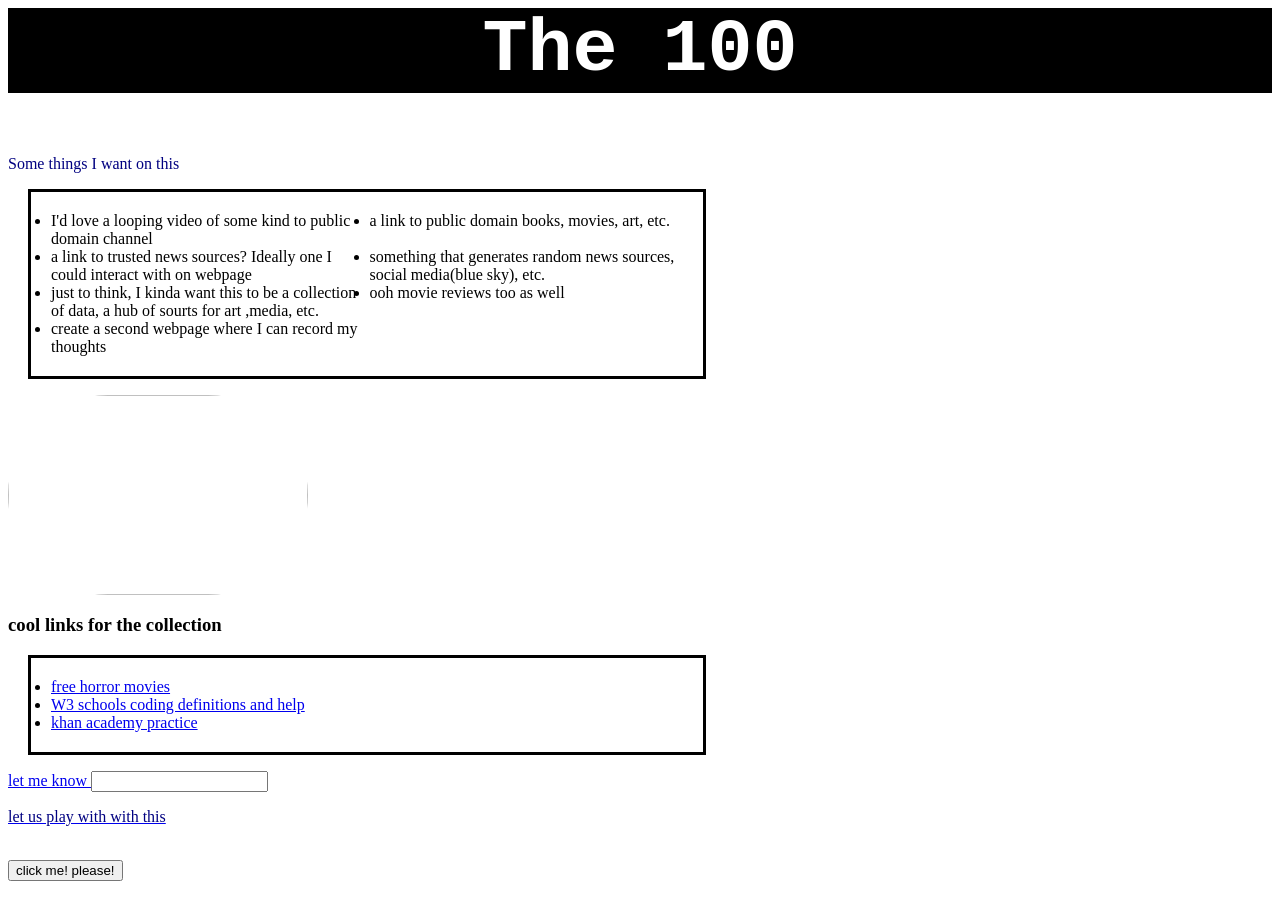
==== index.html @ bbab1faa "Update index.html" ====
<html>
    <head>
    <link rel="stylesheet" href="style.css">
</head>
    <h2> The 100 </h2>
    <p> Some things I want on this</p>
    <ul id="first">
        <li>I'd love a looping video of some kind to public domain channel</li>
        <li>a link to public domain books, movies, art, etc.</li>
        <li>a link to trusted news sources? Ideally one I could interact with on webpage</li>
        <li> something that generates random news sources, social media(blue sky), etc.</li>
        <li> just to think, I kinda want this to be a collection of data, a hub of sourts for art ,media, etc.</li>
        <li> ooh movie reviews too as well</li>
        <li> create a second webpage where I can record my thoughts</li>
    </ul>
<img src= "https://www.hollywoodreporter.com/wp-content/uploads/2023/03/strong.jpg?w=1296&h=730&crop=1" width="300" height=200">
<h3> cool links for the collection </h3>
    <ul>
        <li><a href= https://www.horrortheque.com/> free horror movies</a> </li>
        <li><a href= https://www.w3schools.com/jsref/jsref_oper_misc.asp> W3 schools coding definitions and help</a></li>
        <li><a href= https://www.khanacademy.org/computing/ap-computer-science-principles/the-internet/x2d2f703b37b450a3:the-internet-protocol-suite/a/the-internet-protocols> khan academy practice</li>
    </ul>
<label> let me know </label>
    <input type=text>
    <p class= "this is the button"> let us play with with this</p>
<br>
    <button>click me! please! </button>
---- style.css ----
p {
  color: navy;
}
h2 {
  font-family: Courier New;
  color: white;
  background-color: black;
  text-align: center;
  font-size:75px;
}
ul {
  font-family: Georgia;
  border: solid;
  margin-left: 20px;
  margin-right: auto;
  width: 50%;
  padding: 20px;
}
#first {
  display: grid;
  grid-template-columns: 1fr 1fr;
  column-gap: 5px;
}
img {
  border-radius: 100px;
}
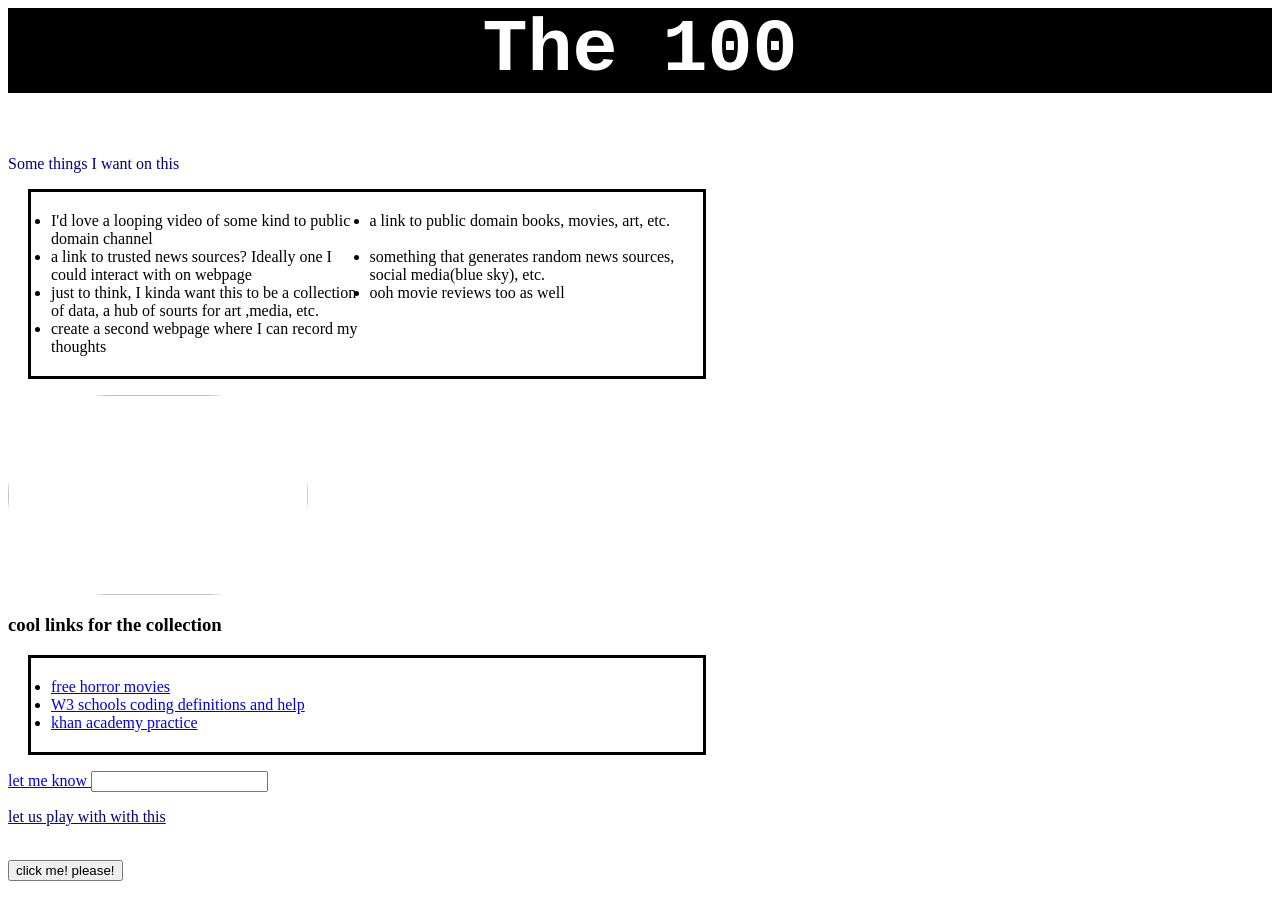
==== commit dcf9d0a5: "Update index.html" ====
--- a/index.html
+++ b/index.html
@@ -25,6 +25,7 @@
     <p class= "this is the button"> let us play with with this</p>
 <br>
     <button>click me! please! </button>
+    <h5></h5>
     
 
 
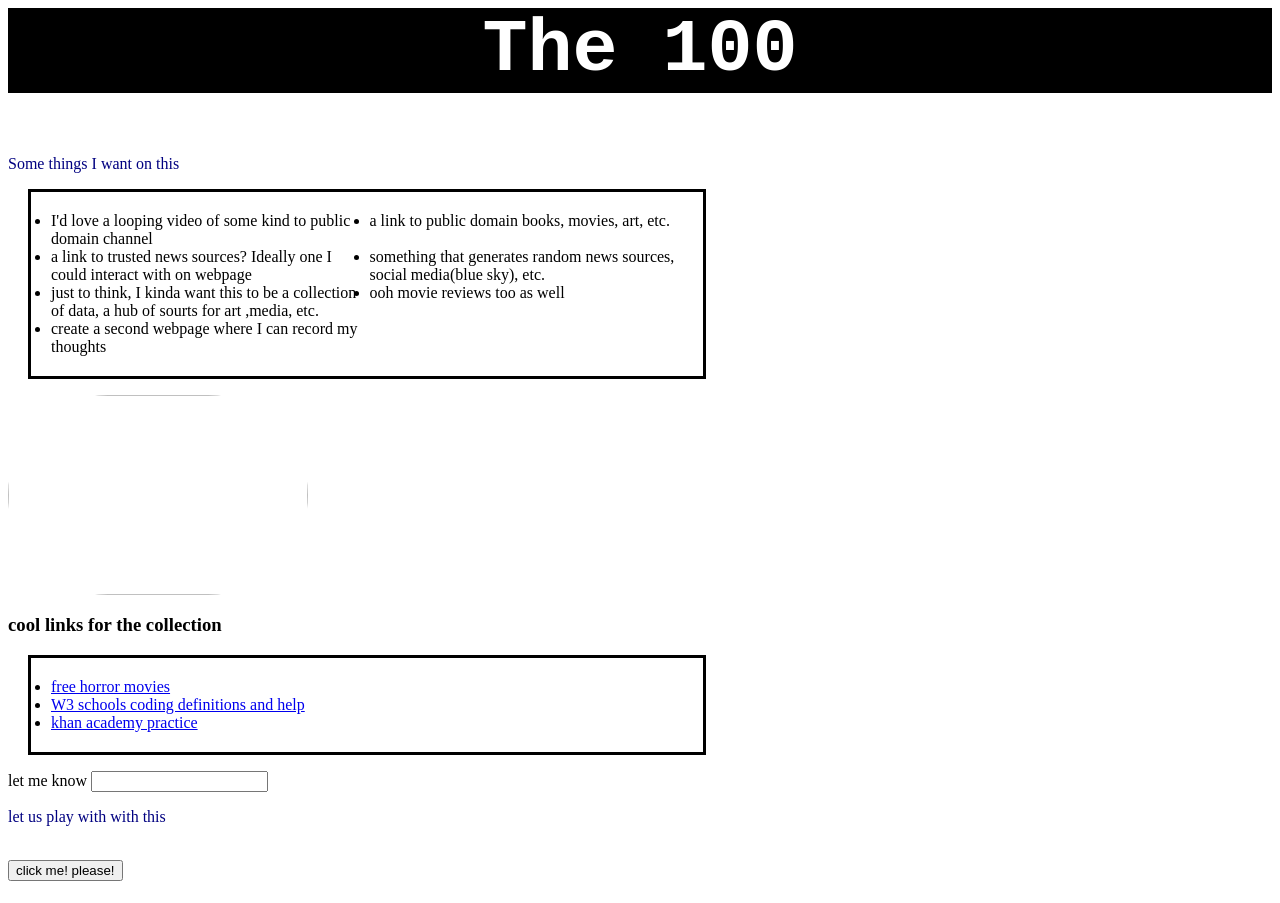
==== commit 827ee60d: "Update index.html" ====
--- a/index.html
+++ b/index.html
@@ -18,13 +18,13 @@
     <ul>
         <li><a href= https://www.horrortheque.com/> free horror movies</a> </li>
         <li><a href= https://www.w3schools.com/jsref/jsref_oper_misc.asp> W3 schools coding definitions and help</a></li>
-        <li><a href= https://www.khanacademy.org/computing/ap-computer-science-principles/the-internet/x2d2f703b37b450a3:the-internet-protocol-suite/a/the-internet-protocols> khan academy practice</li>
+        <li><a href= https://www.khanacademy.org/computing/ap-computer-science-principles/the-internet/x2d2f703b37b450a3:the-internet-protocol-suite/a/the-internet-protocols> khan academy practice</a></li>
     </ul>
 <label> let me know </label>
     <input type=text>
-    <p class= "this is the button"> let us play with with this</p>
+    <p class="this-button"> let us play with with this</p>
 <br>
-    <button>click me! please! </button>
+    <button onclick="book()">click me! please! </button>
     <h5></h5>
     
 
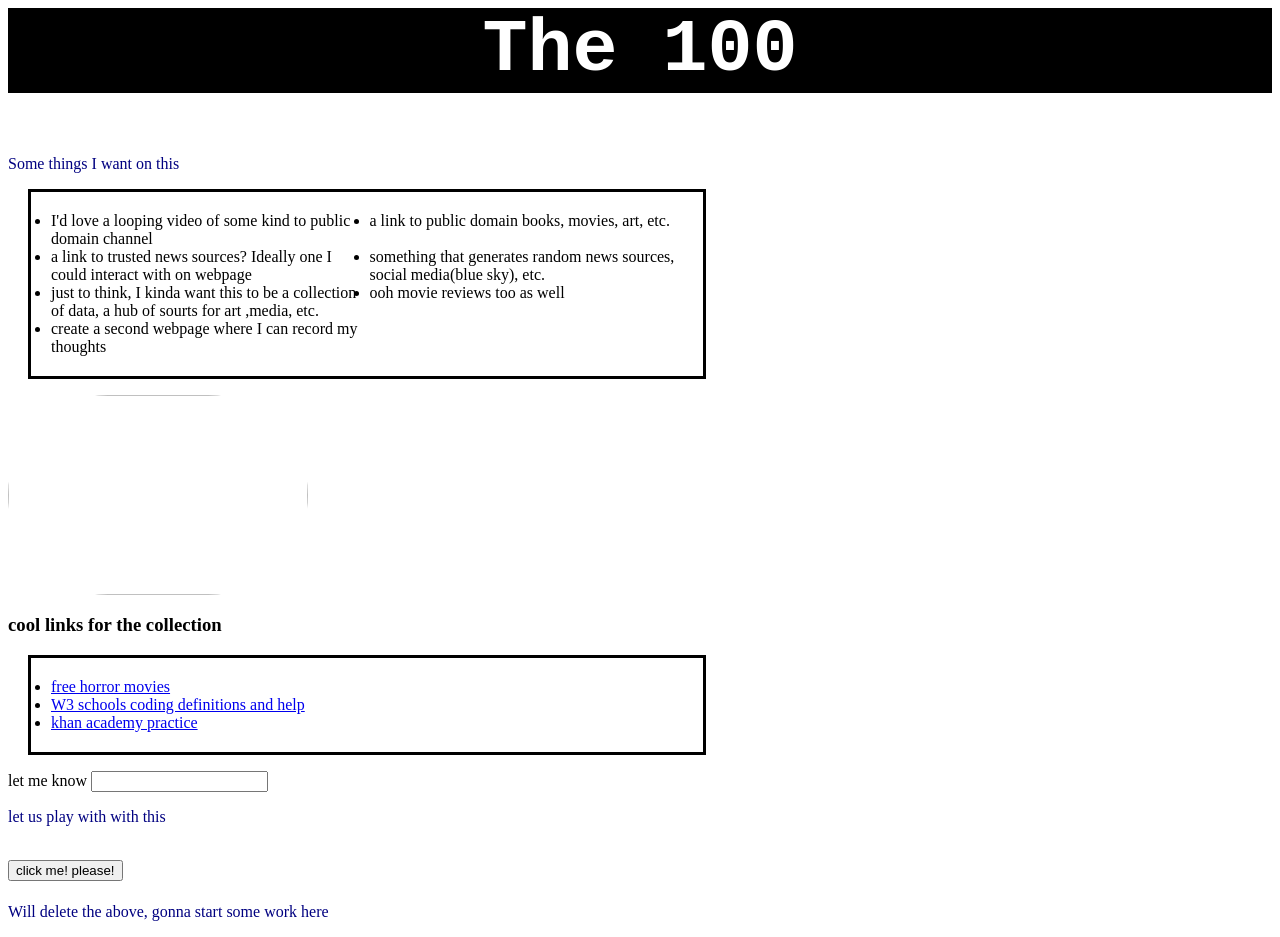
==== commit 0c63edf0: "Update index.html" ====
--- a/index.html
+++ b/index.html
@@ -1,4 +1,5 @@
 <html>
+<body>
     <head>
     <link rel="stylesheet" href="style.css">
 </head>
@@ -26,6 +27,12 @@
 <br>
     <button onclick="book()">click me! please! </button>
     <h5></h5>
-    
+<p>Will delete the above, gonna start some work here</p>
+    <div class="dashboard">
+        
+    </div>
+    <script src="script.js" defer></script>
+</body>
+</html>
 
 
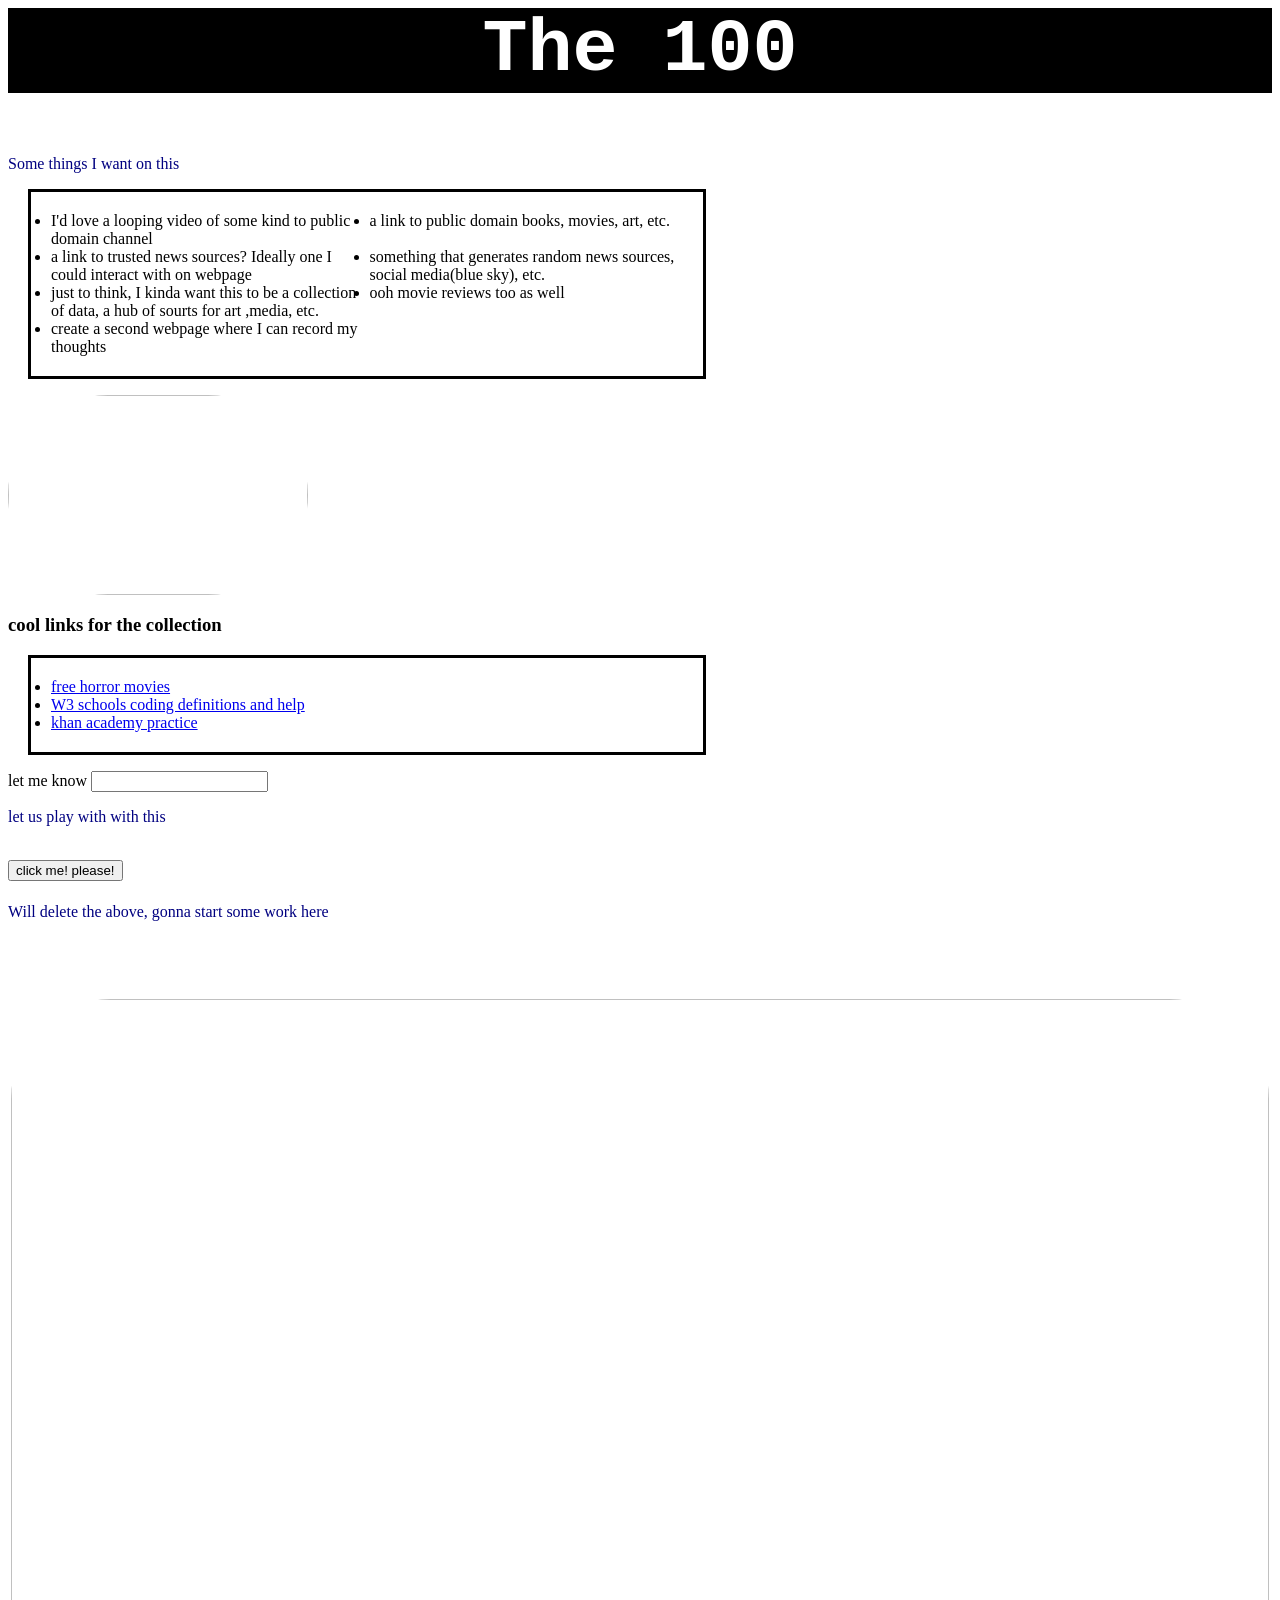
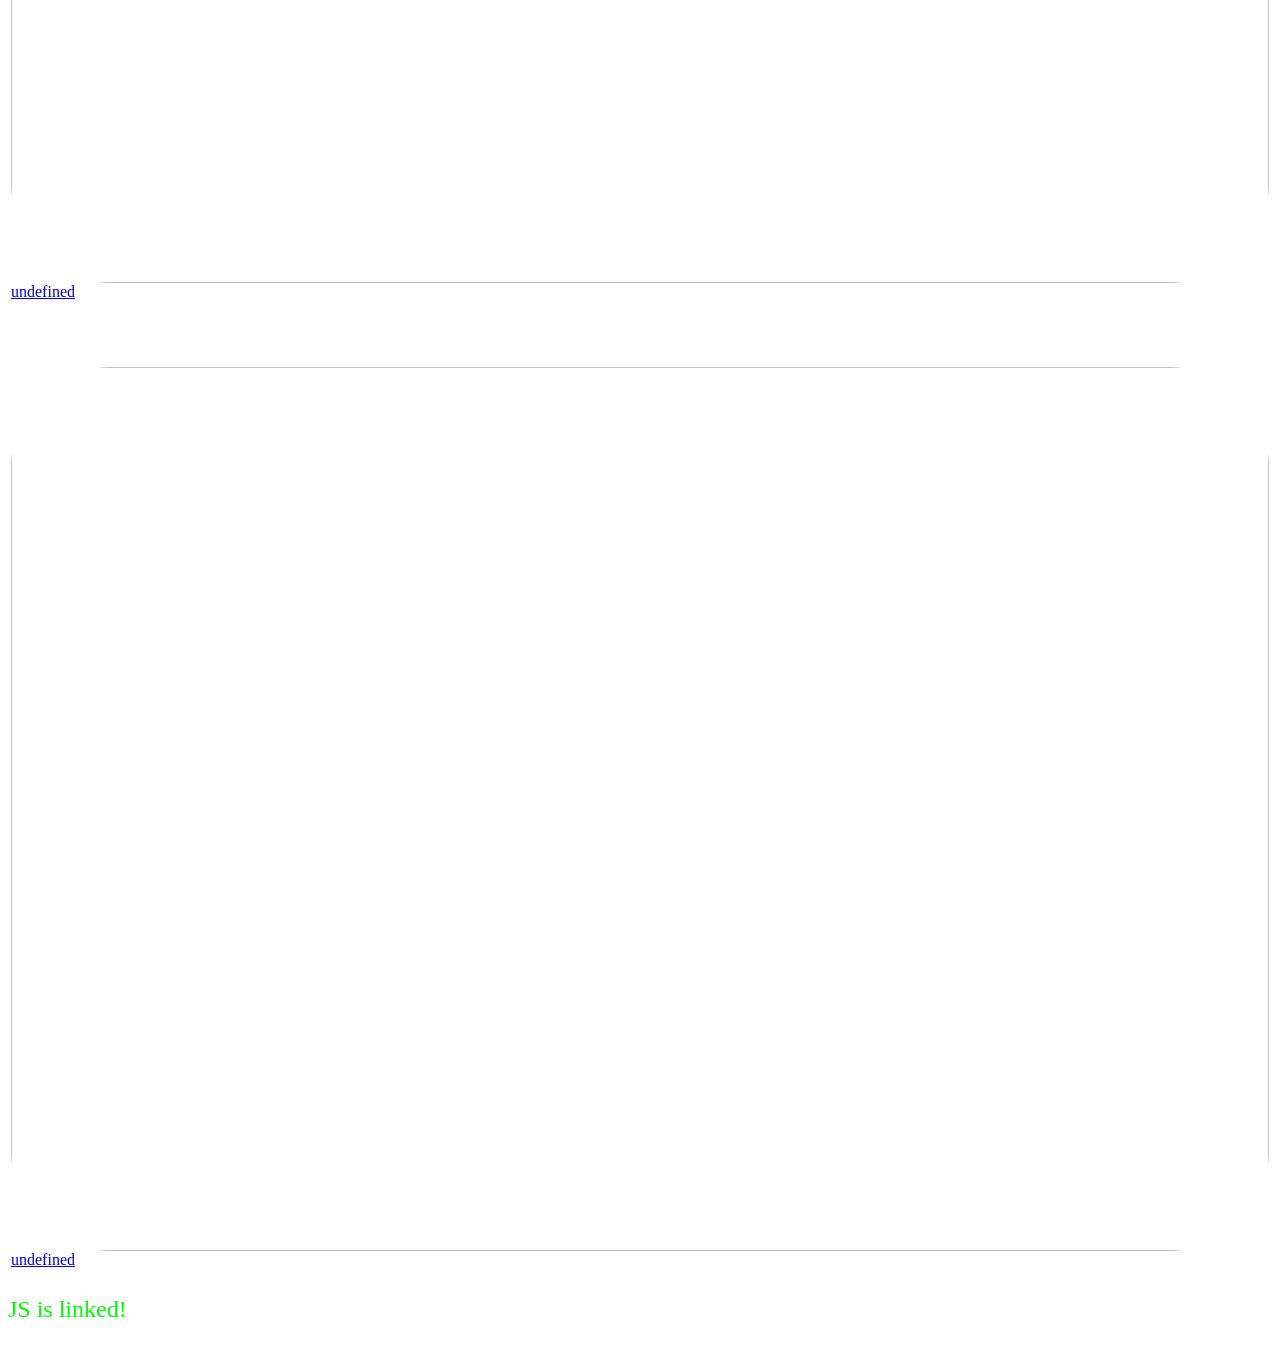
==== commit 68b1bf09: "Update index.html" ====
--- a/index.html
+++ b/index.html
@@ -1,8 +1,8 @@
 <html>
-<body>
-    <head>
+        <head>
     <link rel="stylesheet" href="style.css">
 </head>
+<body>
     <h2> The 100 </h2>
     <p> Some things I want on this</p>
     <ul id="first">
@@ -17,9 +17,9 @@
 <img src= "https://www.hollywoodreporter.com/wp-content/uploads/2023/03/strong.jpg?w=1296&h=730&crop=1" width="300" height=200">
 <h3> cool links for the collection </h3>
     <ul>
-        <li><a href= https://www.horrortheque.com/> free horror movies</a> </li>
-        <li><a href= https://www.w3schools.com/jsref/jsref_oper_misc.asp> W3 schools coding definitions and help</a></li>
-        <li><a href= https://www.khanacademy.org/computing/ap-computer-science-principles/the-internet/x2d2f703b37b450a3:the-internet-protocol-suite/a/the-internet-protocols> khan academy practice</a></li>
+        <li><a href= https://www.horrortheque.com/ target="_blank"> free horror movies</a> </li>
+        <li><a href= https://www.w3schools.com/jsref/jsref_oper_misc.asp target="_blank"> W3 schools coding definitions and help</a></li>
+        <li><a href= https://www.khanacademy.org/computing/ap-computer-science-principles/the-internet/x2d2f703b37b450a3:the-internet-protocol-suite/a/the-internet-protocols target="_blank"> khan academy practice</a></li>
     </ul>
 <label> let me know </label>
     <input type=text>
@@ -28,7 +28,7 @@
     <button onclick="book()">click me! please! </button>
     <h5></h5>
 <p>Will delete the above, gonna start some work here</p>
-    <div class="dashboard">
+    <div ID="dashboard">
         
     </div>
     <script src="script.js" defer></script>
--- a/style.css
+++ b/style.css
@@ -24,3 +24,18 @@
 img {
   border-radius: 100px;
 }
+
+.dashboard{
+  display: grid;
+  grid-template-columns: repeat (auto-fill, minmax(250px, 1fr));
+  gap: 10px;
+}
+.window {
+  border: solid;
+  color: white;
+}
+.window img {
+  width: 100%
+}
+
+  
